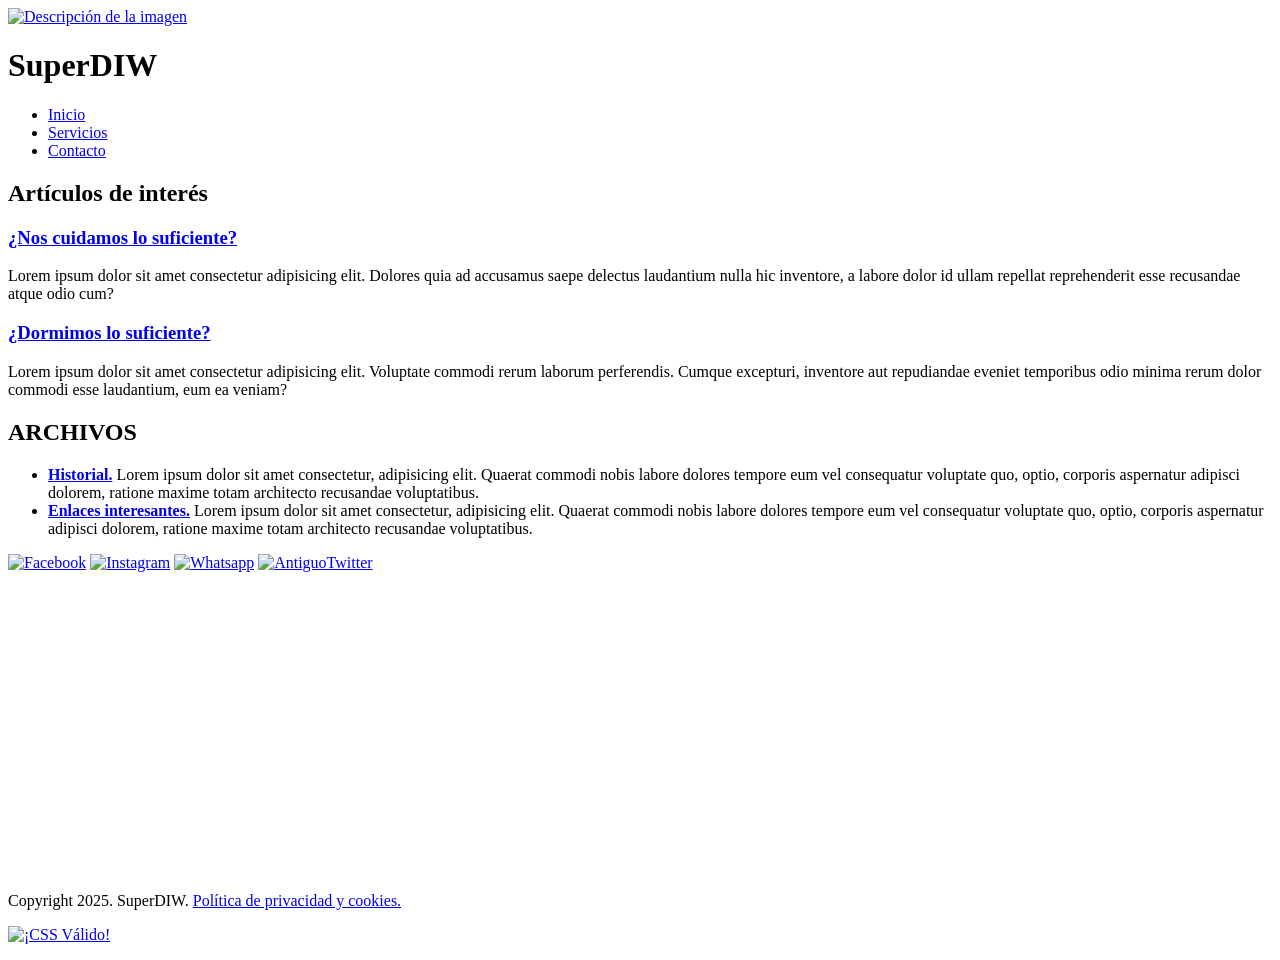
==== index.html @ 75591f65 "Añadir práctica anterior" ====
<!DOCTYPE html>
<html lang="es">

<head>
    <title>Práctica 2+3 DIW</title>
    <meta charset="UTF-8">
    <meta name="description" content="Práctica 2 y 3 de la asignatura DIW del FP superior DAW">
    <meta name="keywords" content="Práctica2, Práctica3, DIW, DAW, html, css, Gabriela">
    <meta name="viewport" content="width=device-width, initial-scale=1.0">
    <meta name="author" content="Gabriela Ioan">
    <meta name="copyright" content="2025, SuperDIW">
    <meta name="robots" content="index,follow">
    <link rel="stylesheet" href="assets/css/style.css">
</head>


<body>
    <header>
        <div id="icono_logo">
            <a href="index.html"><img src="assets/images/logo.png" alt="Descripción de la imagen" title="Título de la imagen"></a>
        </div>
        <div id="titulo_logo">
            <h1>SuperDIW</h1>
        </div>

        <nav>
            <ul>
                <li><a href="index.html">Inicio</a></li>
                <li><a href="servicios.html">Servicios</a></li>
                <li><a href="contacto.html">Contacto</a></li>
            </ul>
        </nav>
    </header>

    <main>
        <div id="cuerpo_principal">
            <h2>Artículos de interés</h2>
            <section>
                <h3><a href="#">¿Nos cuidamos lo suficiente?</a></h3><article>Lorem ipsum dolor sit amet consectetur adipisicing elit. Dolores quia ad accusamus saepe delectus laudantium nulla hic inventore, a labore dolor id ullam repellat reprehenderit esse recusandae atque odio cum?</article>
            </section>
            <section>
                <h3><a href="#">¿Dormimos lo suficiente?</a></h3><article>Lorem ipsum dolor sit amet consectetur adipisicing elit. Voluptate commodi rerum laborum perferendis. Cumque excepturi, inventore aut repudiandae eveniet temporibus odio minima rerum dolor commodi esse laudantium, eum ea veniam?</article>
            </section>
        </div>

        <aside>
            <h2>ARCHIVOS</h2>
                <ul> 
                    <li><article id="historial"><a href="#"><b>Historial.</b></a> Lorem ipsum dolor sit amet consectetur, adipisicing elit. Quaerat commodi nobis labore dolores tempore eum vel consequatur voluptate quo, optio, corporis aspernatur adipisci dolorem, ratione maxime totam architecto recusandae voluptatibus.</article></li>
                    <li><article id="enlaces_interesantes"><a href="#"><b>Enlaces interesantes.</b></a> Lorem ipsum dolor sit amet consectetur, adipisicing elit. Quaerat commodi nobis labore dolores tempore eum vel consequatur voluptate quo, optio, corporis aspernatur adipisci dolorem, ratione maxime totam architecto recusandae voluptatibus.</article></li>
                </ul>
        </aside>
    </main>

    <footer>
        <div id="rrss_mapa">
            <div id="redes_sociales">
                <a href="https://www.facebook.com/?locale=es_ES"><img src="assets/images/icono_facebook.png" width="30" alt="Facebook"></a>
                <a href="https://www.instagram.com/"><img src="assets/images/icono_Instagram.png" width="30" alt="Instagram"></a>
                <a href="https://www.whatsapp.com/"><img src="assets/images/icono_WhatsApp.png" width="30" alt="Whatsapp"></a>
                <a href="https://x.com/?lang=es"><img src="assets/images/icono_x.png" width="30" alt="AntiguoTwitter"></a>
            </div>

            <iframe src="https://www.google.com/maps/embed?pb=!1m18!1m12!1m3!1d6228.534677793064!2d-0.5001435065783058!3d38.68870296165482!2m3!1f0!2f0!3f0!3m2!1i1024!2i768!4f13.1!3m3!1m2!1s0xd6187fc20111c9b%3A0x1a87bd51e0eee3bb!2sV%C3%ADa%20Verde%20de%20Alcoy!5e0!3m2!1ses!2ses!4v1761736899204!5m2!1ses!2ses" width="400" height="300" style="border:0;" allowfullscreen="" loading="lazy" referrerpolicy="no-referrer-when-downgrade"></iframe>
        </div>

        <div id="copyright">
            <p>Copyright 2025. SuperDIW. <a href="#">Política de privacidad y cookies.</a></p>
        </div>

        <p>
            <a href="https://jigsaw.w3.org/css-validator/check/referer"><img style="border:0;width:88px;height:31px" src="https://jigsaw.w3.org/css-validator/images/vcss-blue" alt="¡CSS Válido!"/></a>
        </p>
    </footer>

</body>
</html>
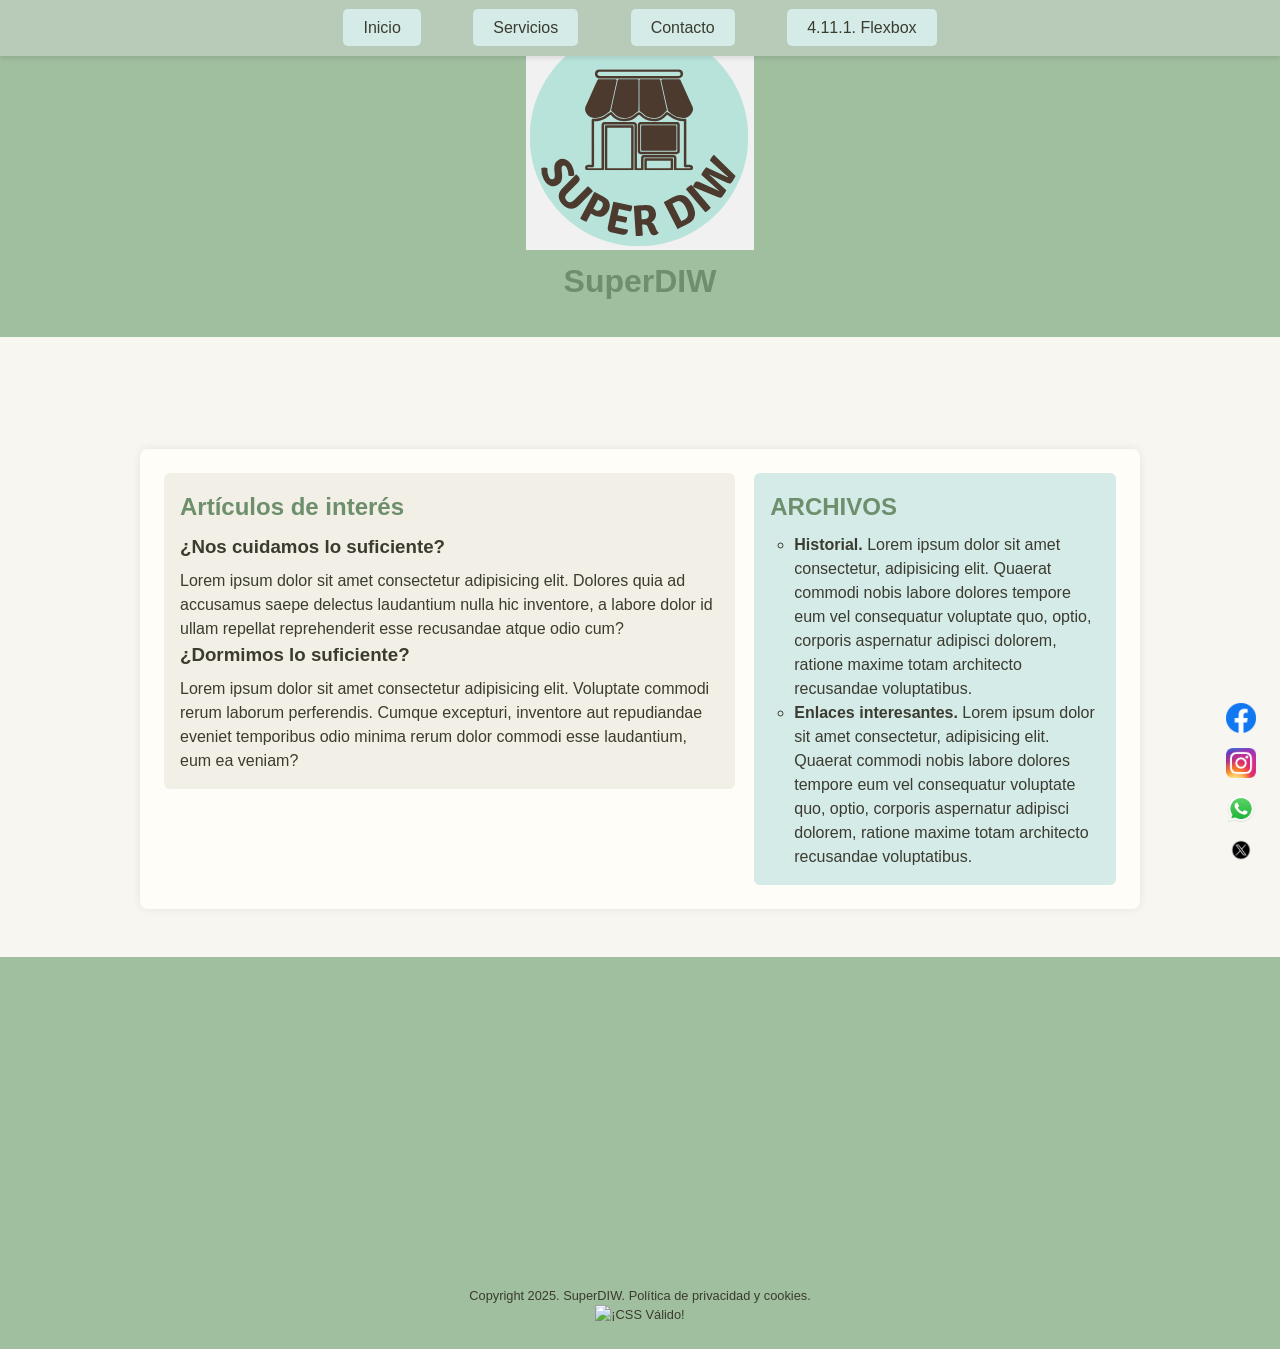
==== commit f8ae75b1: "flexbox añadido" ====
--- a/index.html
+++ b/index.html
@@ -28,6 +28,7 @@
                 <li><a href="index.html">Inicio</a></li>
                 <li><a href="servicios.html">Servicios</a></li>
                 <li><a href="contacto.html">Contacto</a></li>
+                <li><a href="flexbox.html">4.11.1. Flexbox</a></li>
             </ul>
         </nav>
     </header>
--- a/assets/css/style.css
+++ b/assets/css/style.css
@@ -0,0 +1,279 @@
+* {
+  margin: 0px;
+  padding: 0px;
+  box-sizing: border-box;
+}
+
+html {
+  font-size: 1em;
+}
+
+body {
+  font-family: 'Segoe UI', Arial, sans-serif;
+  background-color: #f8f6f1;
+  color: #3b3b2f;
+  line-height: 1.5;
+}
+
+img { 
+  max-width: 100%;
+  height: auto;
+}
+
+/* ENCABEZADO Y MENÚ */
+header { 
+  background-color: #9fbf9e;
+  color: #3b3b2f;
+  text-align: center;
+  padding: 24px 0px;
+}
+
+header h1 {
+  font-size: 2em;
+}
+
+nav { 
+  background-color: #b8cbb8;
+  position: fixed;
+  top: 0px;
+  width: 100%;
+  text-align: center;
+  box-shadow: 0px 2px 5px rgba(0, 0, 0, 0.1);
+}
+
+nav ul {
+  list-style: none;
+  padding: 16px 0px;
+  margin: 0px;
+}
+
+nav li {
+  display: inline-block;
+  margin: 0px 24px;
+}
+
+nav a {
+  background-color: #d4ebe8; 
+  padding: 10px 20px;
+  border-radius: 5px;
+  font-size: 1em;
+}
+
+nav a:hover {
+  background-color: #9fbf9e;
+}
+
+nav a:link, section a:link, aside a:link, footer a:link{
+  color: #3b3b2f;
+}
+
+nav a:visited, section a:visited, aside a:visited, footer a:visited {
+  color: #5e5b4f;
+}
+
+nav a:hover, section a:hover, aside a:hover, footer a:hover {
+  color: #fff;
+  background-color: #64b3b0;
+}
+
+nav a:active, section a:active, aside a:active, footer a:active {
+  background-color: #4a9693;
+  color: #fff;
+}
+
+/* CUERPO PRINCIPAL */
+main {
+  max-width: 1000px;
+  margin: 112px auto 48px auto;
+  padding: 24px;
+  background-color: #fffdf8;
+  border-radius: 8px;
+  box-shadow: 0px 0px 10px rgba(0,0,0,0.08);
+  box-sizing: border-box;
+  overflow: hidden;
+}
+
+#cuerpo_principal {
+  float: left;
+  width: 60%;
+  padding: 16px;
+  background-color: #f2efe6;
+  border-radius: 6px;
+  box-sizing: border-box;
+}
+
+aside {
+  float: right;
+  width: 38%;
+  padding: 16px;
+  background-color: #d4ebe8;
+  border-radius: 6px;
+  box-sizing: border-box;
+}
+
+aside ul { 
+  list-style: circle;
+  padding-left: 24px;
+  margin-top: 8px;
+}
+
+h1, h2, h3, h4 { 
+  color: #6d8f6c; 
+  margin-bottom: 8px;
+}
+
+a {
+  color: #64b3b0;
+  text-decoration: none;
+}
+
+a:hover {
+  color: #3a8b89;
+  text-decoration: underline;
+}
+
+/* PÁGINA FLEXBOX DEL APARTADO 4.11.1. */
+#flexbox_principal {
+  background-color: #9fbf9e;
+  text-align: center;
+}
+
+#flexbox_cuerpo {
+  display: flex;
+  flex-wrap: wrap;        
+  justify-content: center; 
+  align-items: center;
+  background-color: #d4ebe8;
+}
+
+.contenedor_flex {
+  background-color: #d6ceb7;
+}
+
+/* TABLA SERVICIOS */
+table { 
+  width: 100%;
+  border-collapse: collapse;
+  margin-top: 16px;
+}
+
+th, td {
+  border: 1px solid #d6ceb7;
+  padding: 12px;
+  text-align: center;
+}
+
+caption {
+  caption-side: bottom;
+  font-style: italic;
+  margin-top: 8px;
+  color: #6d8f6c;
+}
+
+tr:first-child {
+  background-color: #64b3b0; 
+}
+
+tr:nth-child(odd):not(:first-child) {
+  background-color: #f8f6f1; 
+}
+
+tr:nth-child(even):not(:first-child) {
+  background-color: #e8e3d3; 
+}
+
+/* FORMULARIO CONTACTO */
+form { 
+  display: flex;
+  flex-direction: column;
+  background-color: #f2efe6;
+  padding: 24px;
+  border-radius: 8px;
+  border: 1px solid #d7d0b6;
+}
+
+fieldset {
+  border: none;
+  margin-bottom: 16px;
+}
+
+legend {
+  font-weight: bold;
+  color: #6d8f6c;
+  font-size: 1em;
+  margin-bottom: 8px;
+}
+
+label {
+  font-weight: 600;
+  display: block;
+  margin-bottom: 5px;
+}
+
+input, textarea, select, button {
+  padding: 12px;
+  border: 1px solid #ccc;
+  border-radius: 4px;
+  font-size: 1em;
+  margin-bottom: 16px;
+}
+
+input:focus, textarea:focus { 
+  outline: 2px solid #64b3b0;
+}
+
+.checkbox_container {
+  display: flex;
+  align-items: center; 
+  margin-bottom: 16px;
+}
+
+#check {
+  margin-right: 4px; 
+}
+
+#check_texto {
+  margin: 0px;
+}
+
+.rounded-input {
+  border: 2px solid #64b3b0;
+  border-radius: 20px;
+}
+
+button {
+  background-color: #64b3b0;
+  color: #fff;
+  cursor: pointer;
+  border: none;
+  transition: 0.2s ease-in-out;
+  padding: 12px;
+  font-size: 1em;
+}
+
+button:hover {
+  background-color: #4a9693;
+}
+
+/* FOOTER */
+#redes_sociales { 
+  position: fixed;
+  bottom: 20px;
+  right: 20px;
+  padding: 4px;
+  margin: 0px;
+}
+
+#redes_sociales a {
+  display: block;
+  margin-bottom: 10px;
+}
+
+footer { 
+  background-color: #9fbf9e;
+  color: #3b3b2f;
+  text-align: center;
+  margin-top: 48px;
+  padding: 24px 0;
+  font-size: 0.8em;
+}
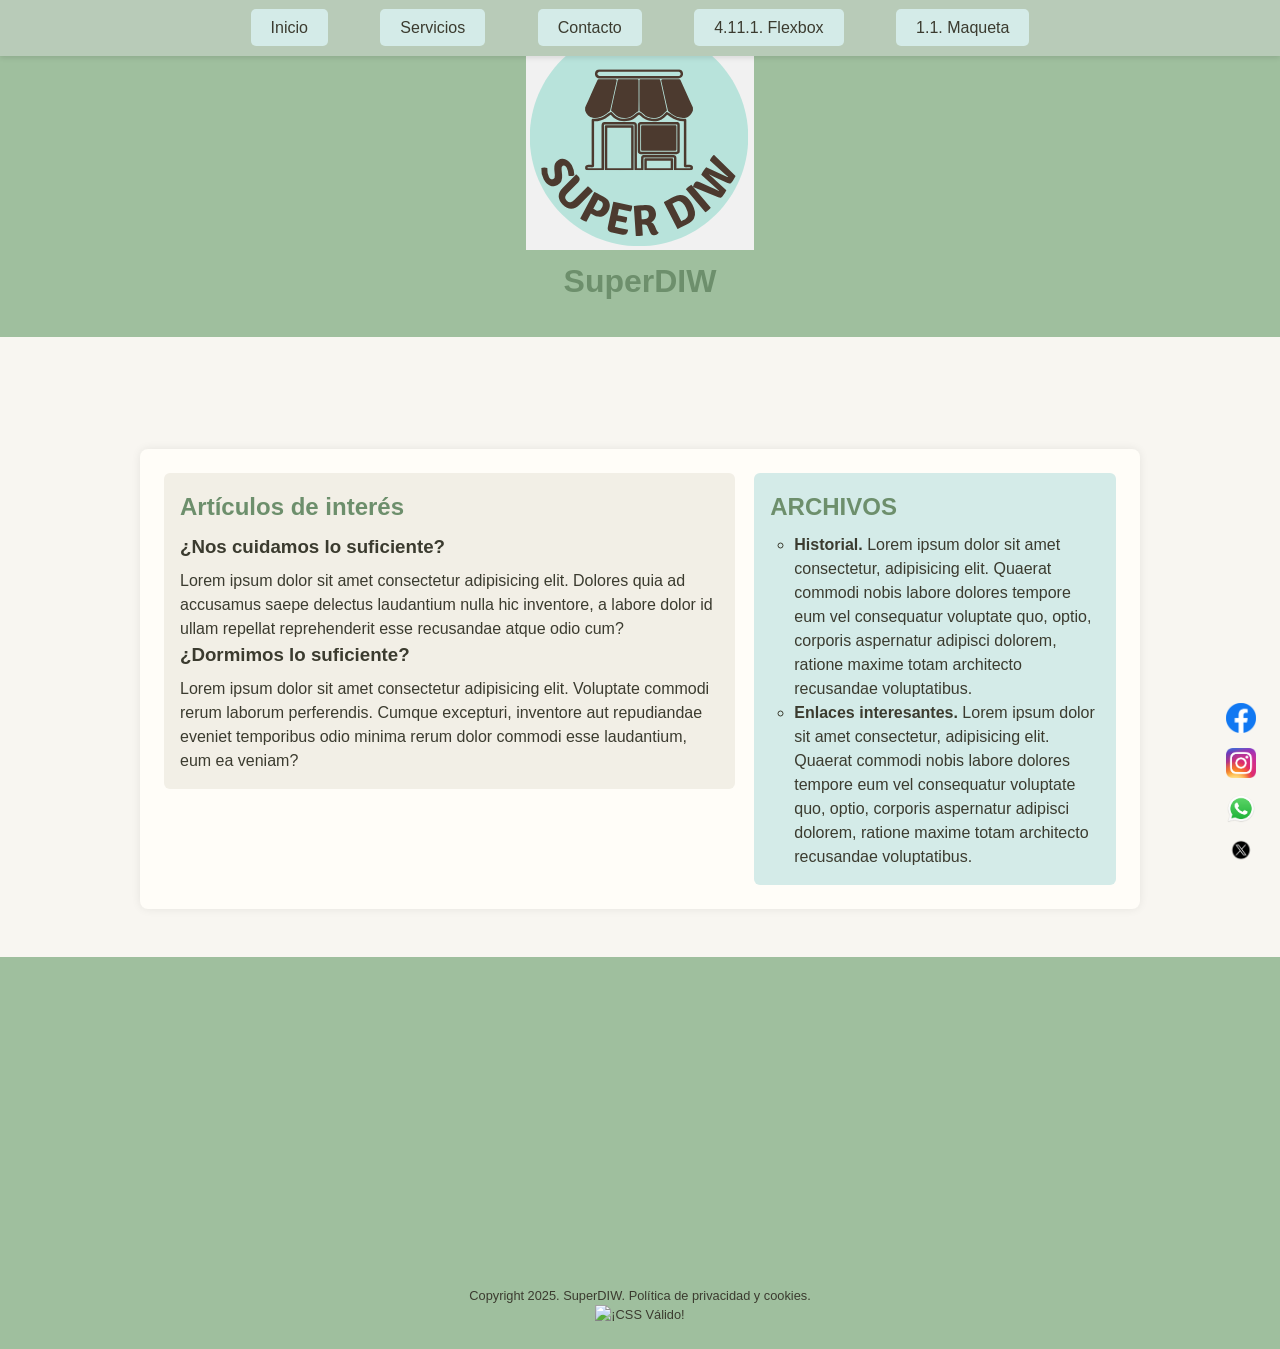
==== commit b193abc5: "añadimos maqueta" ====
--- a/index.html
+++ b/index.html
@@ -29,6 +29,7 @@
                 <li><a href="servicios.html">Servicios</a></li>
                 <li><a href="contacto.html">Contacto</a></li>
                 <li><a href="flexbox.html">4.11.1. Flexbox</a></li>
+                <li><a href="maqueta.html">1.1. Maqueta</a></li>
             </ul>
         </nav>
     </header>
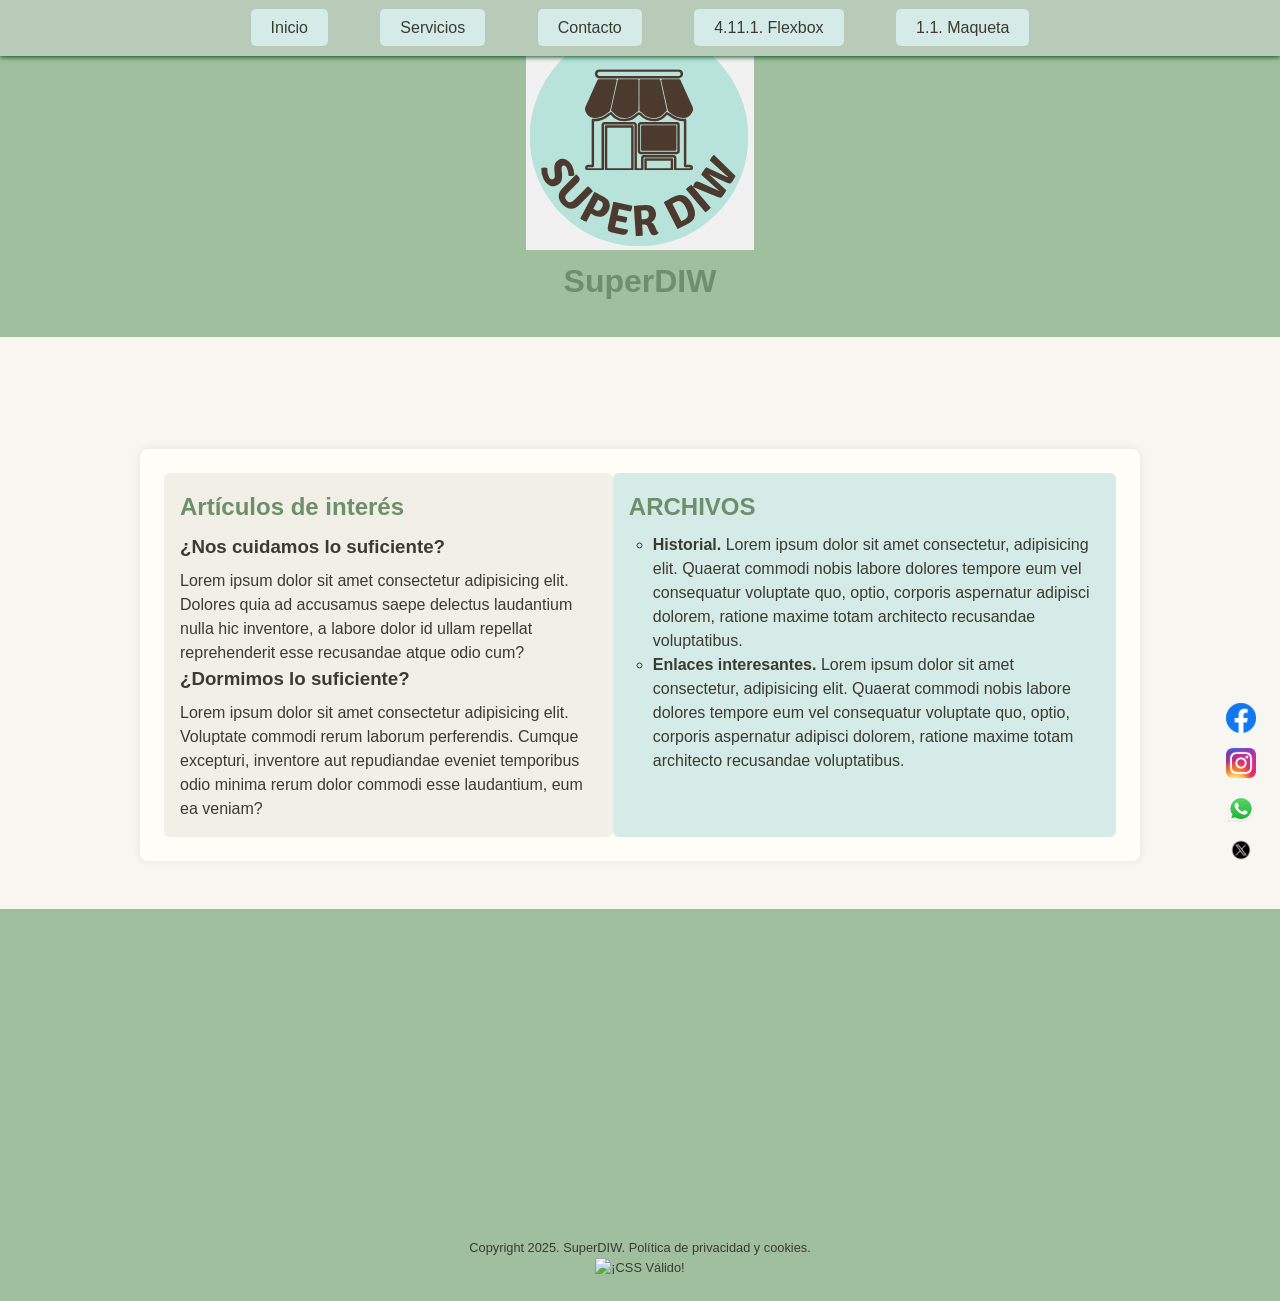
==== commit 1fbd33b7: "si no explota, todo hecho" ====
--- a/index.html
+++ b/index.html
@@ -2,15 +2,16 @@
 <html lang="es">
 
 <head>
-    <title>Práctica 2+3 DIW</title>
+    <title>Práctica 4 DIW</title>
     <meta charset="UTF-8">
-    <meta name="description" content="Práctica 2 y 3 de la asignatura DIW del FP superior DAW">
-    <meta name="keywords" content="Práctica2, Práctica3, DIW, DAW, html, css, Gabriela">
+    <meta name="description" content="Práctica 4 de la asignatura DIW del FP superior DAW">
+    <meta name="keywords" content="Práctica4, DIW, DAW, html, css, Gabriela">
     <meta name="viewport" content="width=device-width, initial-scale=1.0">
     <meta name="author" content="Gabriela Ioan">
     <meta name="copyright" content="2025, SuperDIW">
     <meta name="robots" content="index,follow">
-    <link rel="stylesheet" href="assets/css/style.css">
+    <link rel="stylesheet" type="text/css" media="screen" href="assets/css/style.css" />
+    <link rel="stylesheet" type="text/css" media="print" href="assets/css/impresion.css" />
 </head>
 
 
--- a/assets/css/style.css
+++ b/assets/css/style.css
@@ -10,7 +10,6 @@
 
 body {
   font-family: 'Segoe UI', Arial, sans-serif;
-  background-color: #f8f6f1;
   color: #3b3b2f;
   line-height: 1.5;
 }
@@ -20,25 +19,39 @@
   height: auto;
 }
 
+img:not([alt]) { /* ACTIVIDAD 4.7.1. */
+  border: 3px solid red;
+}
+
+a[href$=".pdf"]::after { /* ACTIVIDAD 4.7.1. */
+  background-image: url("icono_pdf.png");
+}
+
 /* ENCABEZADO Y MENÚ */
 header { 
-  background-color: #9fbf9e;
   color: #3b3b2f;
   text-align: center;
   padding: 24px 0px;
 }
 
+#icono_logo { /* ACTIVIDAD 5.4.1 */
+  transition: transform 1s ease;
+}
+
+#icono_logo:hover { /* ACTIVIDAD 5.4.1 */
+  transform: rotate(45deg);
+}
+
 header h1 {
   font-size: 2em;
 }
 
 nav { 
-  background-color: #b8cbb8;
   position: fixed;
   top: 0px;
   width: 100%;
   text-align: center;
-  box-shadow: 0px 2px 5px rgba(0, 0, 0, 0.1);
+  box-shadow: 0px 1px 5px 0px #034f17; /* ACTIVIDAD 4.6.1. */
 }
 
 nav ul {
@@ -57,6 +70,7 @@
   padding: 10px 20px;
   border-radius: 5px;
   font-size: 1em;
+  transition: background-color 3s ease 2s; /* ACTIVIDAD 5.3.1 */
 }
 
 nav a:hover {
@@ -74,6 +88,7 @@
 nav a:hover, section a:hover, aside a:hover, footer a:hover {
   color: #fff;
   background-color: #64b3b0;
+  border-radius: 20px; /* ACTIVIDAD 5.3.1 No es estrictamente una transición pero sí que hay un cambio en el botón y lo he sacado del apartado de transiciones*/
 }
 
 nav a:active, section a:active, aside a:active, footer a:active {
@@ -86,27 +101,22 @@
   max-width: 1000px;
   margin: 112px auto 48px auto;
   padding: 24px;
-  background-color: #fffdf8;
   border-radius: 8px;
   box-shadow: 0px 0px 10px rgba(0,0,0,0.08);
   box-sizing: border-box;
   overflow: hidden;
+  display: flex;
+  justify-content: center;
 }
 
 #cuerpo_principal {
-  float: left;
-  width: 60%;
   padding: 16px;
-  background-color: #f2efe6;
   border-radius: 6px;
   box-sizing: border-box;
 }
 
 aside {
-  float: right;
-  width: 38%;
   padding: 16px;
-  background-color: #d4ebe8;
   border-radius: 6px;
   box-sizing: border-box;
 }
@@ -249,10 +259,12 @@
   transition: 0.2s ease-in-out;
   padding: 12px;
   font-size: 1em;
+  transition: font-size 2s ease 1s; /* ACTIVIDAD 5.3.1. */
 }
 
 button:hover {
   background-color: #4a9693;
+  font-size: 28px; /* ACTIVIDAD 5.3.1. */
 }
 
 /* FOOTER */
@@ -270,10 +282,141 @@
 }
 
 footer { 
-  background-color: #9fbf9e;
   color: #3b3b2f;
   text-align: center;
   margin-top: 48px;
   padding: 24px 0;
   font-size: 0.8em;
+}
+
+/* RESPONSIVE. No sé muy bien qué más hacer para que sea más responsive :( */
+/* ORDENADOR: he quitado los colores de arriba para meterlos aquí para que no hayan conflictos, así como las opciones de flex y demás cosillas. */
+@media (min-width: 1200px) {
+  body {
+    background-color: #f8f6f1;
+  }
+
+  header {
+    background-color: #9fbf9e;
+  }
+
+  nav {
+    background-color: #b8cbb8;
+  }
+
+  main {
+    background-color: #fffdf8;
+  }
+
+  #cuerpo_principal {
+    background-color: #f2efe6;
+  }
+
+  aside {
+    background-color: #d4ebe8;
+  }
+
+  footer {
+    background-color: #9fbf9e;
+  }
+}
+
+/* TABLET: metemos flex en cuerpo y en los botones de navegación, y cambiamos los colores principales por colores un poco más intensos. Quitamos position fixed para que no se tape el logo y nav pase abajo */
+@media (min-width: 700px) and (max-width: 1199px) {
+  main {
+    flex-wrap: wrap;
+  }
+
+  nav {
+    position: relative;
+  }
+
+  nav ul {
+    display: flex;
+    flex-wrap: wrap;
+    justify-content: center;
+  }
+
+  nav a {
+    display: block;
+    margin: 10px;
+  }
+
+  body {
+    background-color: #e0d4c3;
+  }
+
+  header {
+    background-color: #7fbf7f;
+  }
+
+  nav {
+    background-color: #9fcf9f;
+  }
+
+  main {
+    background-color: #f0e8d8;
+  }
+
+  #cuerpo_principal {
+    background-color: #d9cbb0;
+  }
+
+  aside {
+    background-color: #9fd3d0;
+  }
+
+  footer {
+    background-color: #7fbf7f;
+  }
+}
+
+/* MÓVIL: volvemos a apañar el cuerpo y los botones, además quitamos la position fixed para que no tape el logo. Los colores son aún más chillones. */
+@media (max-width: 699px) {
+  main {
+    flex-wrap: wrap;
+  }
+
+  nav {
+    position: relative;
+  }
+
+  nav ul {
+    display: flex;
+    flex-wrap: wrap;
+    justify-content: center;
+  }
+
+  nav a {
+    display: block;
+    margin: 10px;
+  }
+
+  body {
+    background-color: #fffae6;
+  }
+
+  header {
+    background-color: #ffb347;
+  }
+
+  nav {
+    background-color: #ff7f50;
+  }
+
+  main {
+    background-color: #ffe4e1;
+  }
+
+  #cuerpo_principal {
+    background-color: #ffd700;
+  }
+
+  aside {
+    background-color: #ff69b4;
+  }
+
+  footer {
+    background-color: #ff6347;
+  }
 }
--- a/assets/css/impresion.css
+++ b/assets/css/impresion.css
@@ -0,0 +1,12 @@
+header, footer, nav, aside {
+  display: none;
+}
+
+#cuerpo_principal {
+  width: 100%;
+  margin: 0;
+  padding: 0;
+  box-shadow: none;
+  display: block;
+  text-align: center;
+}
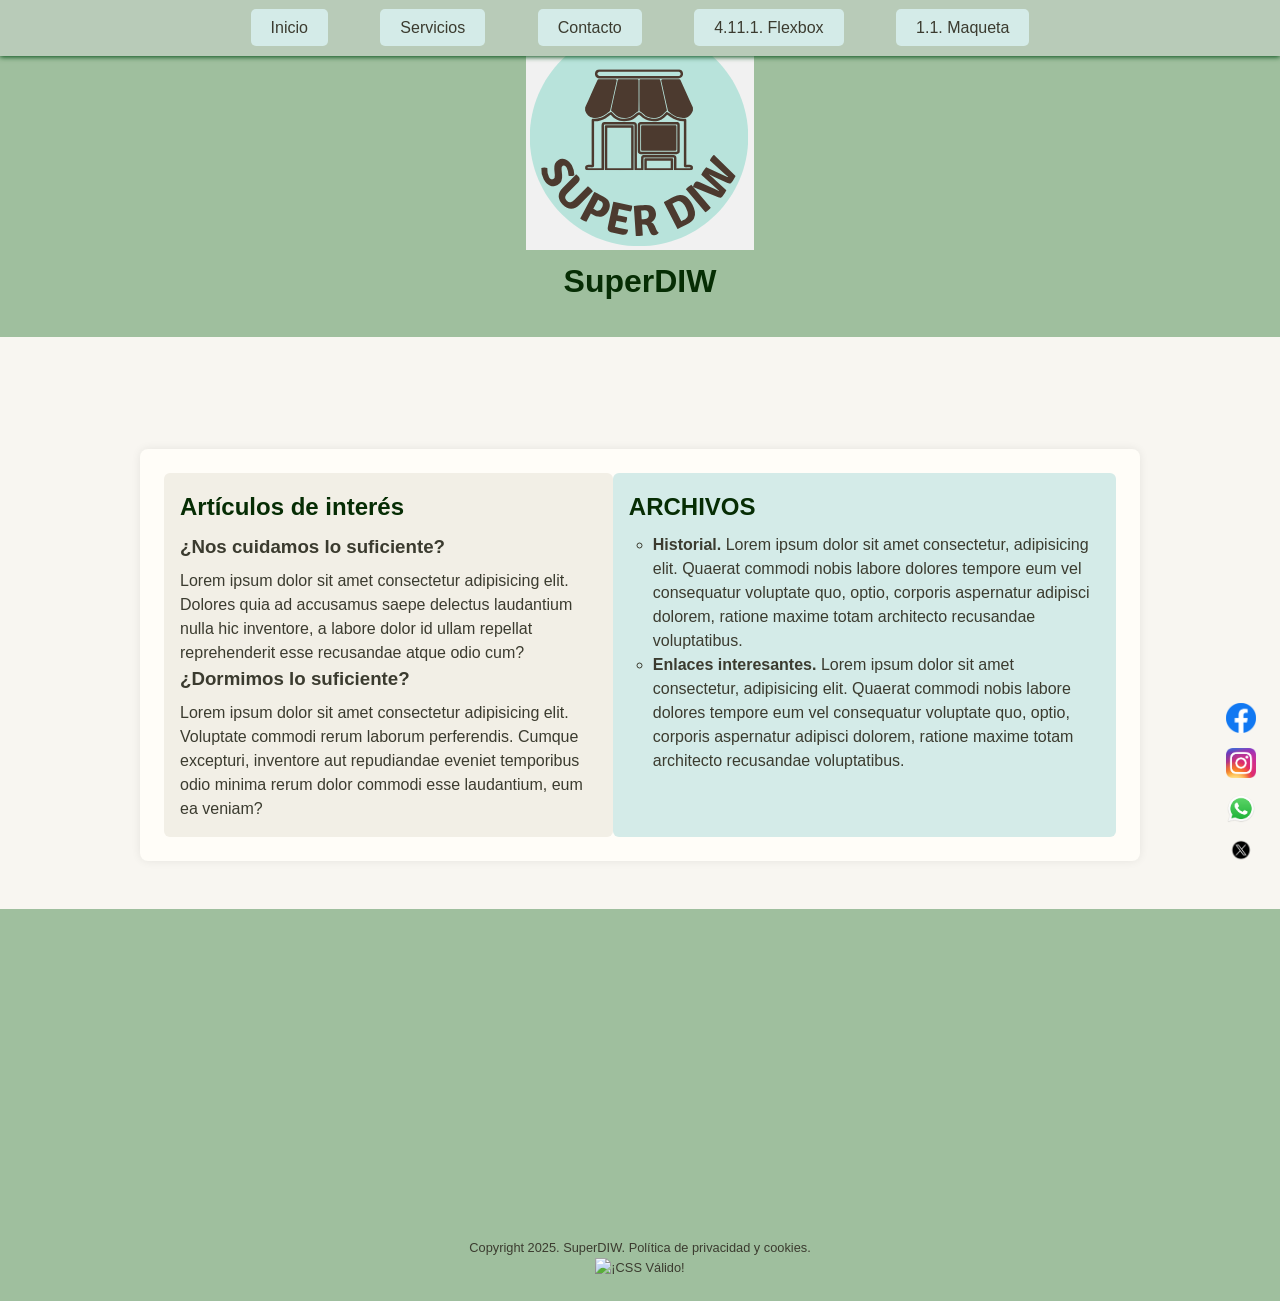
==== commit f86ec462: "mejoras accesibilidad" ====
--- a/index.html
+++ b/index.html
@@ -18,7 +18,7 @@
 <body>
     <header>
         <div id="icono_logo">
-            <a href="index.html"><img src="assets/images/logo.png" alt="Descripción de la imagen" title="Título de la imagen"></a>
+            <a href=""><img src="assets/images/logo.png" alt="Descripción de la imagen" title="Título de la imagen"></a>
         </div>
         <div id="titulo_logo">
             <h1>SuperDIW</h1>
--- a/assets/css/style.css
+++ b/assets/css/style.css
@@ -128,7 +128,7 @@
 }
 
 h1, h2, h3, h4 { 
-  color: #6d8f6c; 
+  color: #062d04; 
   margin-bottom: 8px;
 }
 
@@ -256,15 +256,15 @@
   color: #fff;
   cursor: pointer;
   border: none;
-  transition: 0.2s ease-in-out;
   padding: 12px;
   font-size: 1em;
-  transition: font-size 2s ease 1s; /* ACTIVIDAD 5.3.1. */
 }
 
 button:hover {
   background-color: #4a9693;
-  font-size: 28px; /* ACTIVIDAD 5.3.1. */
+  border-radius: 20px;
+  transition: font-size 2s ease;
+  font-size: 30px;
 }
 
 /* FOOTER */
